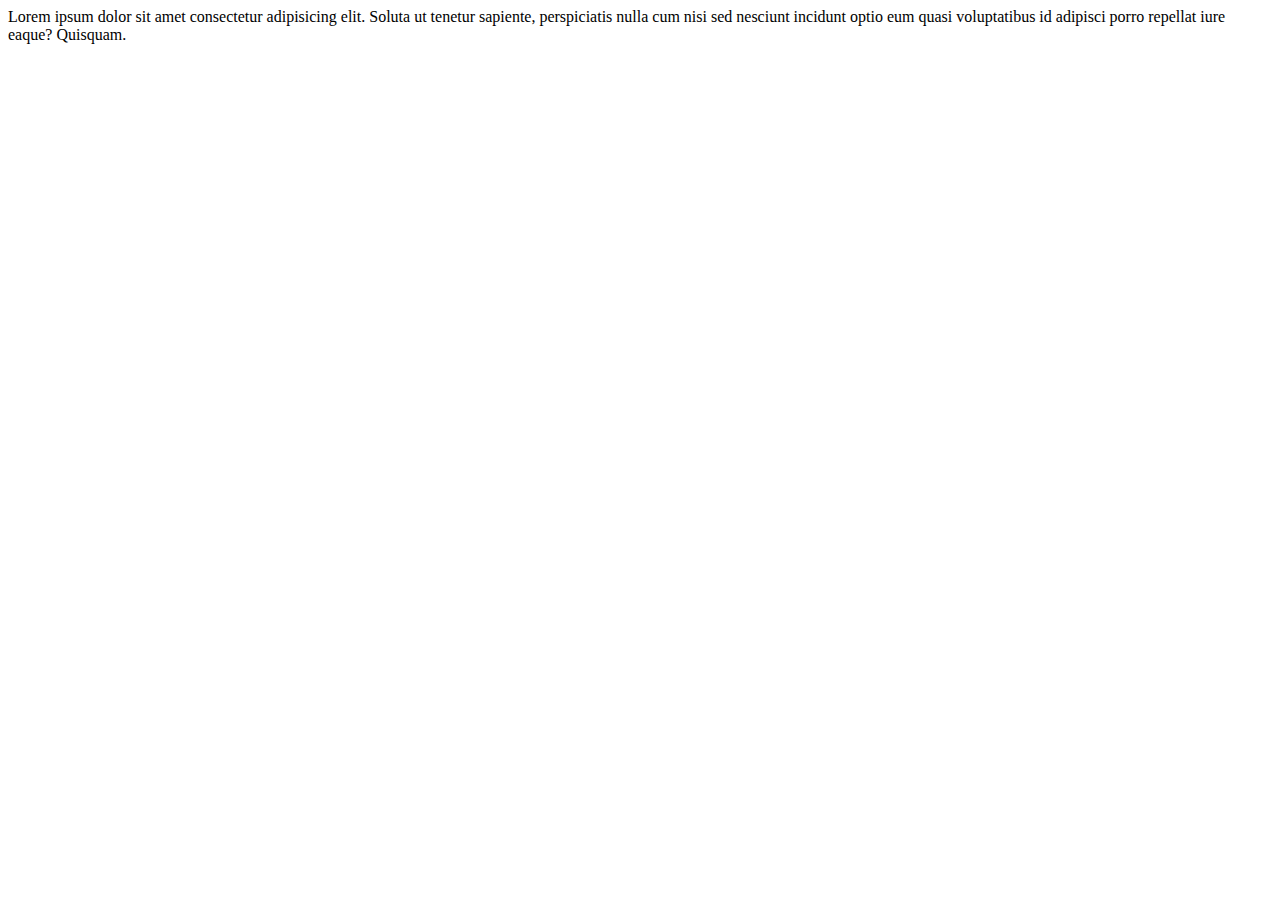
==== indwx.html @ e767f1f2 "initial commit" ====
<!DOCTYPE html>
<html lang="en">

<head>
    <meta charset="UTF-8">
    <meta http-equiv="X-UA-Compatible" content="IE=edge">
    <meta name="viewport" content="width=device-width, initial-scale=1.0">
    <title>Document</title>
</head>

<body>

    Lorem ipsum dolor sit amet consectetur adipisicing elit. Soluta ut tenetur sapiente, perspiciatis nulla cum nisi sed nesciunt incidunt optio eum quasi voluptatibus id adipisci porro repellat iure eaque? Quisquam.
</body>

</html>
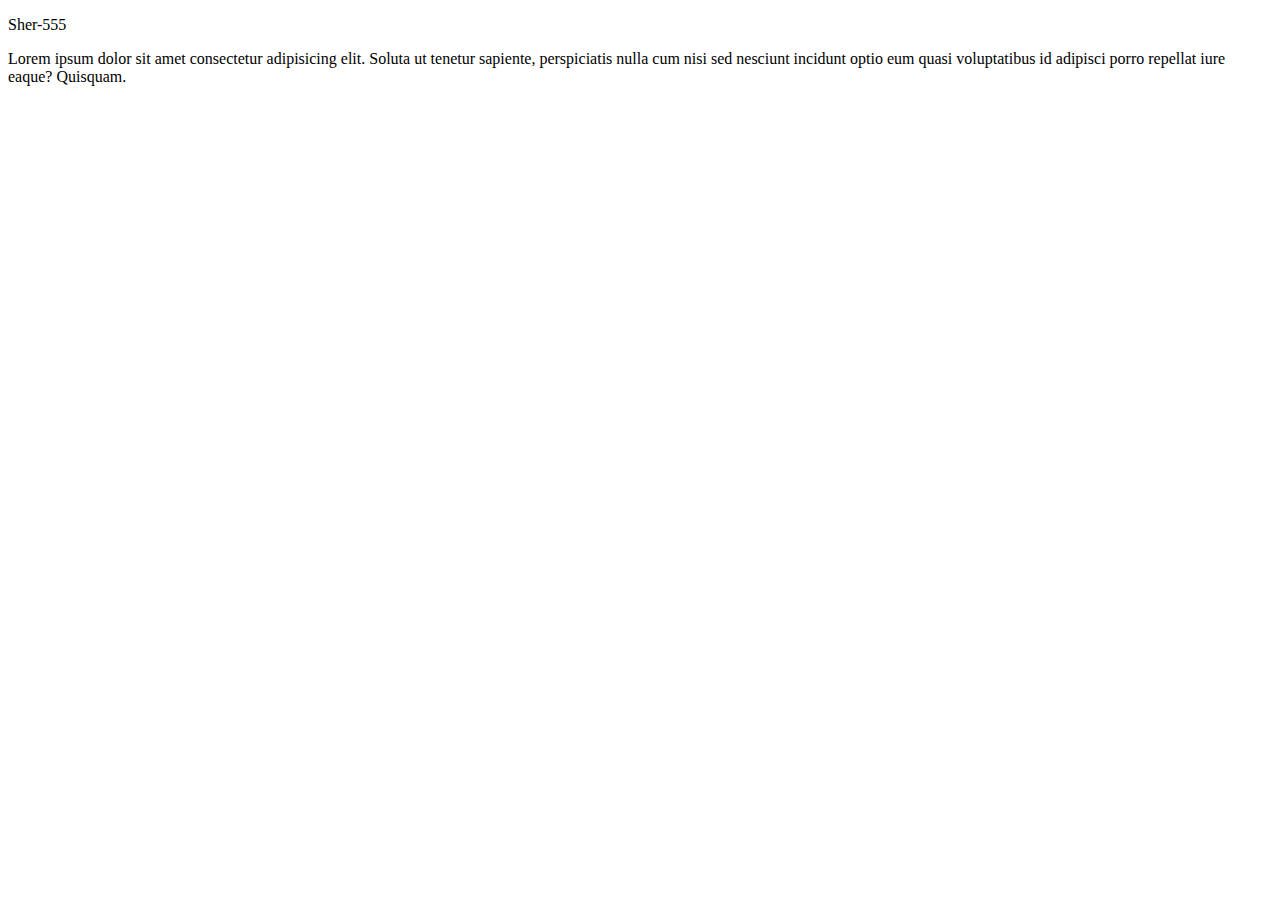
==== commit df9ff6ce: "p added" ====
--- a/indwx.html
+++ b/indwx.html
@@ -10,6 +10,8 @@
 
 <body>
 
+    <p>Sher-555</p>
+
     Lorem ipsum dolor sit amet consectetur adipisicing elit. Soluta ut tenetur sapiente, perspiciatis nulla cum nisi sed nesciunt incidunt optio eum quasi voluptatibus id adipisci porro repellat iure eaque? Quisquam.
 </body>
 
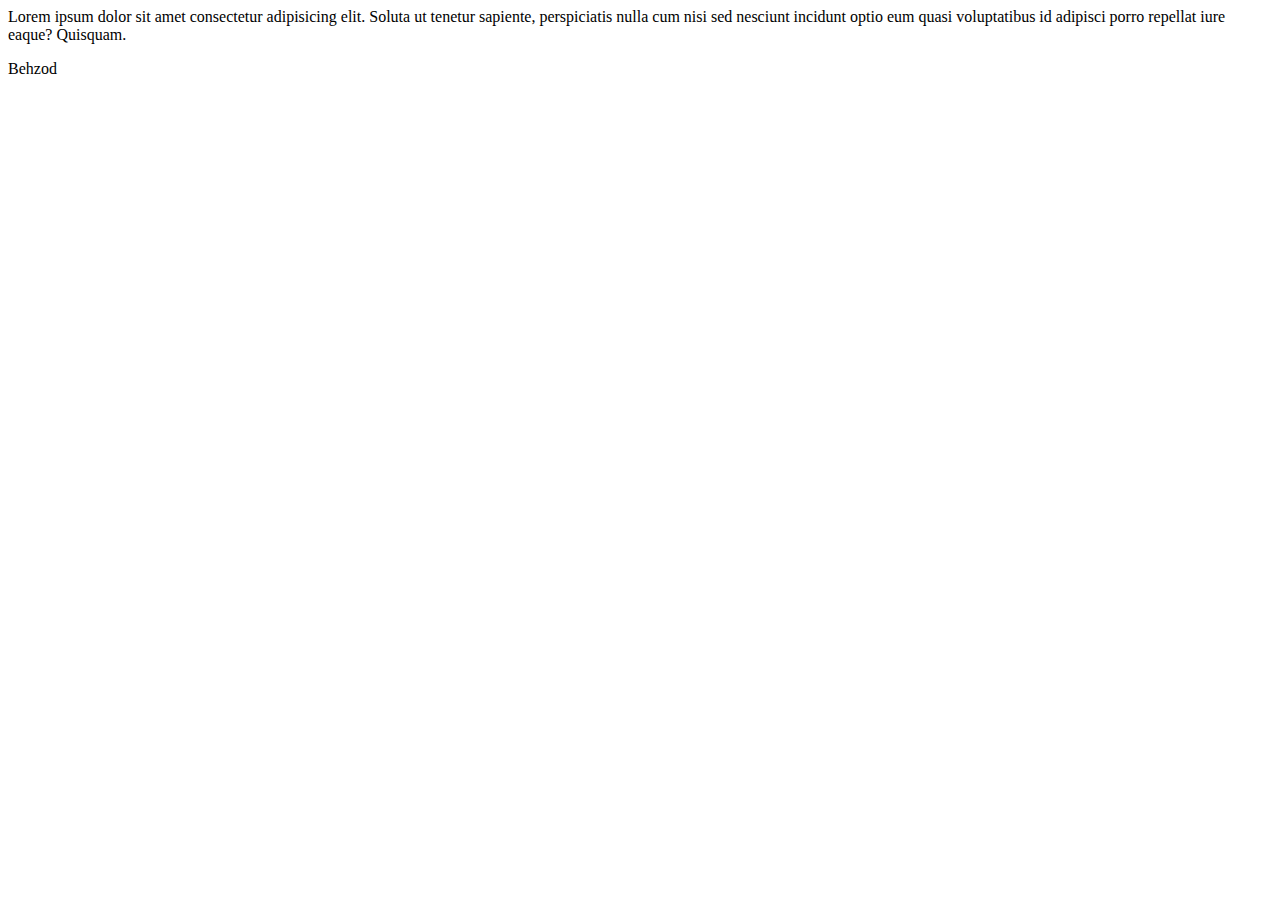
==== commit 7fdedba8: "name" ====
--- a/indwx.html
+++ b/indwx.html
@@ -10,9 +10,8 @@
 
 <body>
 
-    <p>Sher-555</p>
-
     Lorem ipsum dolor sit amet consectetur adipisicing elit. Soluta ut tenetur sapiente, perspiciatis nulla cum nisi sed nesciunt incidunt optio eum quasi voluptatibus id adipisci porro repellat iure eaque? Quisquam.
+    <p>Behzod</p>
 </body>
 
 </html>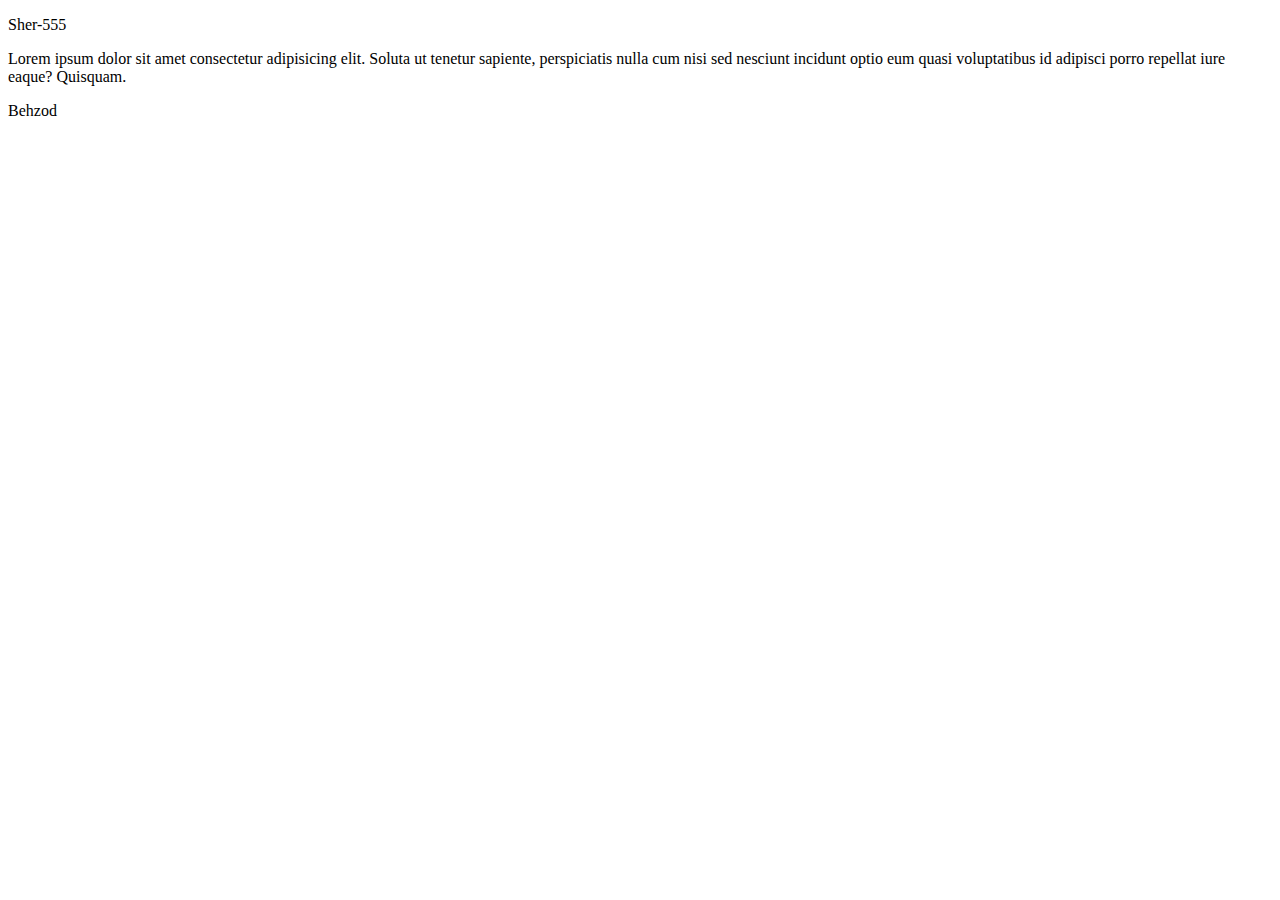
==== commit 740a1fb1: "Merge branch 'master' of github.com:Behzodjon2001/lesson_24" ====
--- a/indwx.html
+++ b/indwx.html
@@ -10,6 +10,8 @@
 
 <body>
 
+    <p>Sher-555</p>
+
     Lorem ipsum dolor sit amet consectetur adipisicing elit. Soluta ut tenetur sapiente, perspiciatis nulla cum nisi sed nesciunt incidunt optio eum quasi voluptatibus id adipisci porro repellat iure eaque? Quisquam.
     <p>Behzod</p>
 </body>
